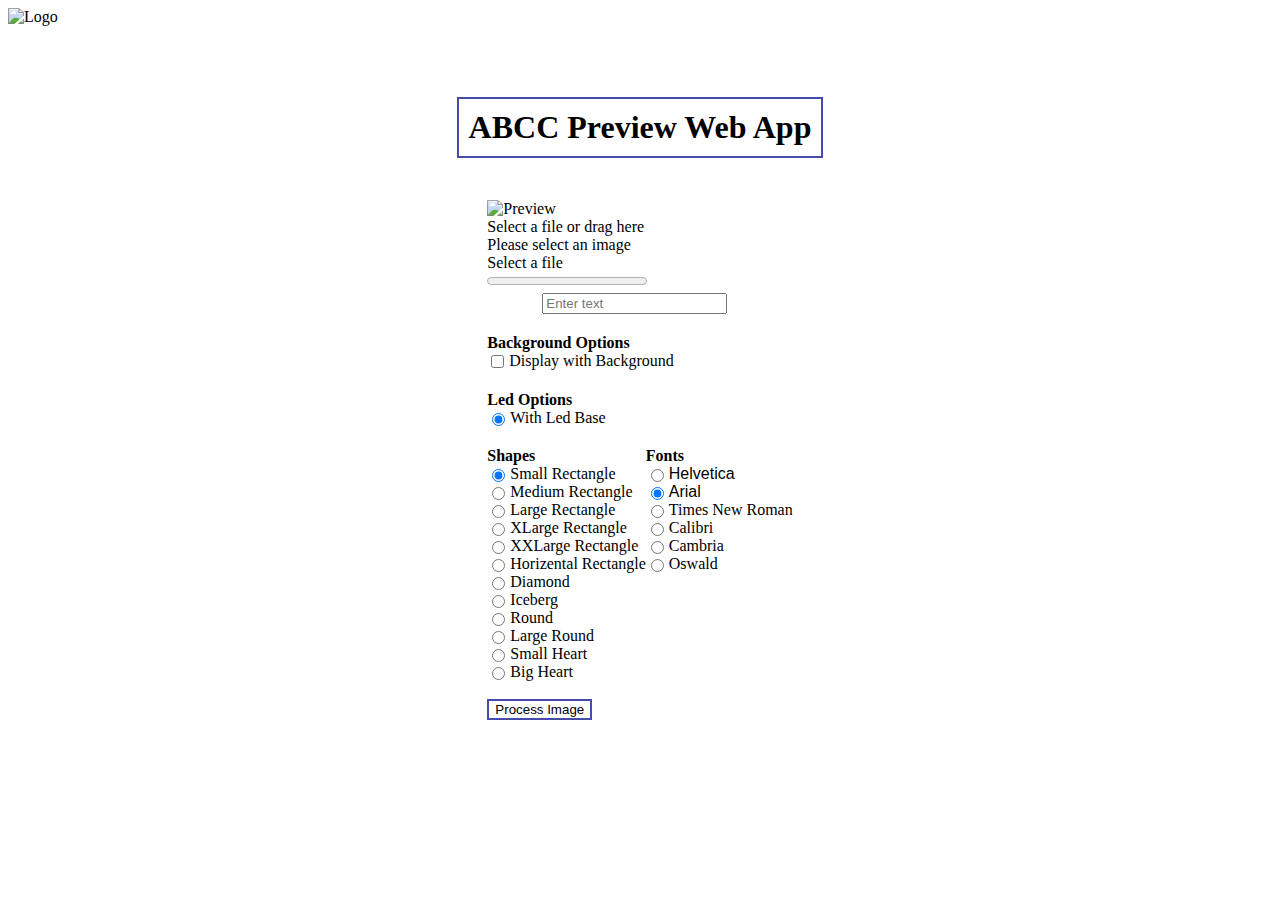
==== templates/index.html @ efff0a48 "Add files via upload" ====
<!DOCTYPE html>
<html>
<head>
    <title>ABCC Preview Web App</title>
    <link rel="stylesheet" href="{{ url_for('static', filename='css/styles.css') }}">
    <style>
        #file-upload {
            /* Hide the default button */
            display: none;
        }
        
        .title {
            background-color: white;
            border: 2px solid #454cad;
            padding: 10px;
            display: inline-block;
        }
        
        .container {
            display: flex;
            flex-direction: column;
            align-items: center;
            margin-top: 50px;
        }
        
        .box {
            display: flex;
            justify-content: center;
            align-items: center;
            margin-top: 20px;
        }
        
        .upload-section {
            display: flex;
            align-items: center !important;
        }
        
        .options {
            margin-top: 20px;
        }
        
        .options label {
            display: flex;
            align-items: center;
        }
        
        .options input[type="radio"],
        .options input[type="checkbox"] {
            margin-right: 5px;
        }
        input[type="text"] {
        position: relative;
        left: 36%;  
}

/* Mobile styles */
@media only screen and (max-width: 600px) {

body {
  font-size: 23px;
}
  .container {
  width: 100%;
}

.box {
  width: 100%; 
}

.upload-section {
  width: 100%;
}

}
    </style>
</head>
<body>
    <nav class="navbar">
        <div class="navbar-logo">
          <img src="https://i.imgur.com/uEatP1p.png" width="250px" height="250px" alt="Logo">
        </div>
      </nav>
    <div class="container">
        <h1 class="title">ABCC Preview Web App</h1>
        <div class="box">
            <form id="file-upload-form" class="uploader" action="/" method="post" enctype="multipart/form-data">
                <div class="upload-section">
                    <input id="file-upload" type="file" name="image" accept="image/*" required>
                    <label for="file-upload" id="file-drag">
                        <img id="file-image" src="#" alt="Preview" class="hidden">

                        <div id="start">
                            <i class="fa fa-download" aria-hidden="true"></i>
                            <div>Select a file or drag here</div>
                            <div id="notimage" class="hidden">Please select an image</div>
                            <span id="file-upload-btn" class="btn btn-primary">Select a file</span>
                        </div>
                        <div id="response" class="hidden">
                            <div id="messages"></div>
                            <progress class="progress" id="file-progress" value="0">
                                <span>0</span>%
                            </progress>
                        </div>
                    </label>
                </div>
                <div class="upload-section" style="margin-top: 3px;width:50%;">
                    <input type="text" name="text" placeholder="Enter text" style="align-items: center" length="14" required>
                </div>
                <div class="options">
                    <b>Background Options</b>
                    <br>
                    <label for="background-toggle">
                        <input type="checkbox" name="background" value="with" id="background-toggle">
                        Display with Background
                    </label>
                </div>
                <div class="options">
                    <b>Led Options</b>
                    <br>
                    <label for="led-toggle">
                        <input type="radio" name="led" value="with" id="background-toggle" checked>
                        With Led Base
                    </label>
                    <!--<label for="led-toggle">
                        <input type="radio" name="led" value="without" id="background-toggle">
                        Without Led Base
                    </label>-->
                </div>
                <div style="display:flex">
                <div class="options" style="margin: right 20px;">
                    <b>Shapes</b>
                    <br>
                    <label for="Rectangle">
                        <input type="radio" name="shape" value="Rectangle" id="Rectangle" checked>
                        Small Rectangle
                    </label>
                    <label for="MRectangle">
                      <input type="radio" name="shape" value="MRectangle" id="MRectangle">
                      Medium Rectangle
                  </label>
                  <label for="LRectangle">
                    <input type="radio" name="shape" value="LRectangle" id="LRectangle">
                    Large Rectangle
                  </label>
                  <label for="XLRectangle">
                  <input type="radio" name="shape" value="XLRectangle" id="XLRectangle">
                  XLarge Rectangle
                 </label>
                 <label for="XXLRectangle">
                  <input type="radio" name="shape" value="XXLRectangle" id="XXLRectangle">
                  XXLarge Rectangle
                 </label>
                 <label for="horizental">
                        <input type="radio" name="shape" value="horizental" id="horizental">
                        Horizental Rectangle
                 </label>
                 <label for="Diamond">
                        <input type="radio" name="shape" value="Diamond" id="Diamond">
                        Diamond
                 </label>
                 <label for="Iceberg">
                        <input type="radio" name="shape" value="Iceberg" id="Iceberg">
                        Iceberg
                 </label>
                 <label for="Round">
                      <input type="radio" name="shape" value="Round" id="Round">
                      Round
                 </label>
                 <label for="LRound">
                    <input type="radio" name="shape" value="LRound" id="LRound">
                    Large Round
                 </label>
                 <label for="SHeart">
                  <input type="radio" name="shape" value="SHeart" id="SHeart">
                  Small Heart
               </label>
               <label for="LHeart">
                <input type="radio" name="shape" value="SHeart" id="LHeart">
                Big Heart
             </label>
                </div>
                <div class="options" style="margin: right 20px;">
                    <b>Fonts</b>
                    <br>
                    <label for="Helvetica">
                        <input type="radio" name="fonts" value="Helvetica" id="Helvetica">
                        <span style="font-family: Helvetica;">Helvetica</span>
                    </label>
                    <label for="Arial">
                        <input type="radio" name="fonts" value="Arial" id="Arial" checked>
                        <span style="font-family: Arial;"> Arial </span>
                    </label>
                    <label for="TNR">
                        <input type="radio" name="fonts" value="TNR" id="TNR">
                        <span style="font-family:Times;">Times New Roman </span>
                    </label>
                    <label for="Calibri">
                        <input type="radio" name="fonts" value="Calibri" id="Calibri">
                        <span style="font-family: Calibri;"> Calibri </span>
                    </label>
                    <label for="Cambria">
                        <input type="radio" name="fonts" value="Cambria" style="font-family: Cambria;" id="Cambria">
                        <span style="font-family: Cambria;"> Cambria </span>
                    </label>
                    <label for="Oswald">
                      <input type="radio" name="fonts" value="Oswald" style="font-family: Oswald;" id="Oswald">
                      <span style="font-family: Oswald"> Oswald </span>
                  </label>
                </div> 
              </div>
                <br>
                <input type="submit" value="Process Image" style=" background-color: white;
                border: 2px solid #454cad;">
            </form>
        </div>
    </div>
    <script>
      // Resize Image
      document.getElementById('file-upload').addEventListener('change', function (event) {
        var file = event.target.files[0];
        var imageType = /^image\//;

        if (!file.type.match(imageType)) {
            return;
        }

        var img = document.getElementById('file-image');
        img.onload = function () {
            var canvas = document.createElement('canvas');
            var ctx = canvas.getContext('2d');
            var maxDim = 300; // Maximum dimension for the resized image
            var width = img.width;
            var height = img.height;

            if (width > height) {
                if (width > maxDim) {
                    height *= maxDim / width;
                    width = maxDim;
                }
            } else {
                if (height > maxDim) {
                    width *= maxDim / height;
                    height = maxDim;
                }
            }

            canvas.width = width;
            canvas.height = height;
            ctx.drawImage(img, 0, 0, width, height);

            var dataUrl = canvas.toDataURL('image/jpeg'); // Convert canvas to data URL with JPEG format

            // Adding the resized image to the form data
            var formData = new FormData();
            formData.append('image', dataUrl);

            // Submit the form with the resized image
            var xhr = new XMLHttpRequest();
            xhr.open('POST', '/');
            xhr.send(formData);
        }

        var reader = new FileReader();
        reader.onload = function (e) {
            img.src = e.target.result; // Display the selected image in the preview
        }
        reader.readAsDataURL(file);
    });
    </script>
        <script>
            // File Upload
// 
function ekUpload(){
  function Init() {
    

    console.log("Upload Initialised");

    var fileSelect    = document.getElementById('file-upload'),
        fileDrag      = document.getElementById('file-drag'),
        submitButton  = document.getElementById('submit-button');

    fileSelect.addEventListener('change', fileSelectHandler, false);

    // Is XHR2 available?
    var xhr = new XMLHttpRequest();
    if (xhr.upload) {
      // File Drop
      fileDrag.addEventListener('dragover', fileDragHover, false);
      fileDrag.addEventListener('dragleave', fileDragHover, false);
      fileDrag.addEventListener('drop', fileSelectHandler, false);
    }
  }

  function fileDragHover(e) {
    var fileDrag = document.getElementById('file-drag');

    e.stopPropagation();
    e.preventDefault();

    fileDrag.className = (e.type === 'dragover' ? 'hover' : 'modal-body file-upload');
  }

  function fileSelectHandler(e) {
    // Fetch FileList object
    var files = e.target.files || e.dataTransfer.files;

    // Cancel event and hover styling
    fileDragHover(e);

    // Process all File objects
    for (var i = 0, f; f = files[i]; i++) {
      parseFile(f);
      uploadFile(f);
    }
  }

  // Output
  function output(msg) {
    // Response
    var m = document.getElementById('messages');
    m.innerHTML = msg;
  }

  function parseFile(file) {

    console.log(file.name);
    output(
      '<strong>' + encodeURI(file.name) + '</strong>'
    );
    
    // var fileType = file.type;
    // console.log(fileType);
    var imageName = file.name;

    var isGood = (/\.(?=gif|jpg|png|jpeg)/gi).test(imageName);
    if (isGood) {
      document.getElementById('start').classList.add("hidden");
      document.getElementById('response').classList.remove("hidden");
      document.getElementById('notimage').classList.add("hidden");
      // Thumbnail Preview
     
      document.getElementById('file-image').classList.remove("hidden");
      document.getElementById('file-image').src = URL.createObjectURL(file);
    }
    else {
      document.getElementById('file-image').classList.add("hidden");
      document.getElementById('notimage').classList.remove("hidden");
      document.getElementById('start').classList.remove("hidden");
      document.getElementById('response').classList.add("hidden");
      document.getElementById("file-upload-form").reset();
    }
  }

  function setProgressMaxValue(e) {
    var pBar = document.getElementById('file-progress');

    if (e.lengthComputable) {
      pBar.max = e.total;
    }
  }

  function updateFileProgress(e) {
    var pBar = document.getElementById('file-progress');

    if (e.lengthComputable) {
      pBar.value = e.loaded;
    }
  }

  function uploadFile(file) {

    var xhr = new XMLHttpRequest(),
      fileInput = document.getElementById('class-roster-file'),
      pBar = document.getElementById('file-progress'),
      fileSizeLimit = 1024; // In MB
    if (xhr.upload) {
      // Check if file is less than x MB
      if (file.size <= fileSizeLimit * 1024 * 1024) {
        // Progress bar
        pBar.style.display = 'inline';
        xhr.upload.addEventListener('loadstart', setProgressMaxValue, false);
        xhr.upload.addEventListener('progress', updateFileProgress, false);

        // File received / failed
        xhr.onreadystatechange = function(e) {
          if (xhr.readyState == 4) {
            // Everything is good!

            // progress.className = (xhr.status == 200 ? "success" : "failure");
            // document.location.reload(true);
          }
        };

        // Start upload
        xhr.open('POST', document.getElementById('file-upload-form').action, true);
        xhr.setRequestHeader('X-File-Name', file.name);
        xhr.setRequestHeader('X-File-Size', file.size);
        xhr.setRequestHeader('Content-Type', 'multipart/form-data');
        xhr.send(file);
      } else {
        output('Please upload a smaller file (< ' + fileSizeLimit + ' MB).');
      }
    }
  }

  // Check for the various File API support.
  if (window.File && window.FileList && window.FileReader) {
    Init();
  } else {
    document.getElementById('file-drag').style.display = 'none';
  }
}
ekUpload();
</script>
    </body>
</html>
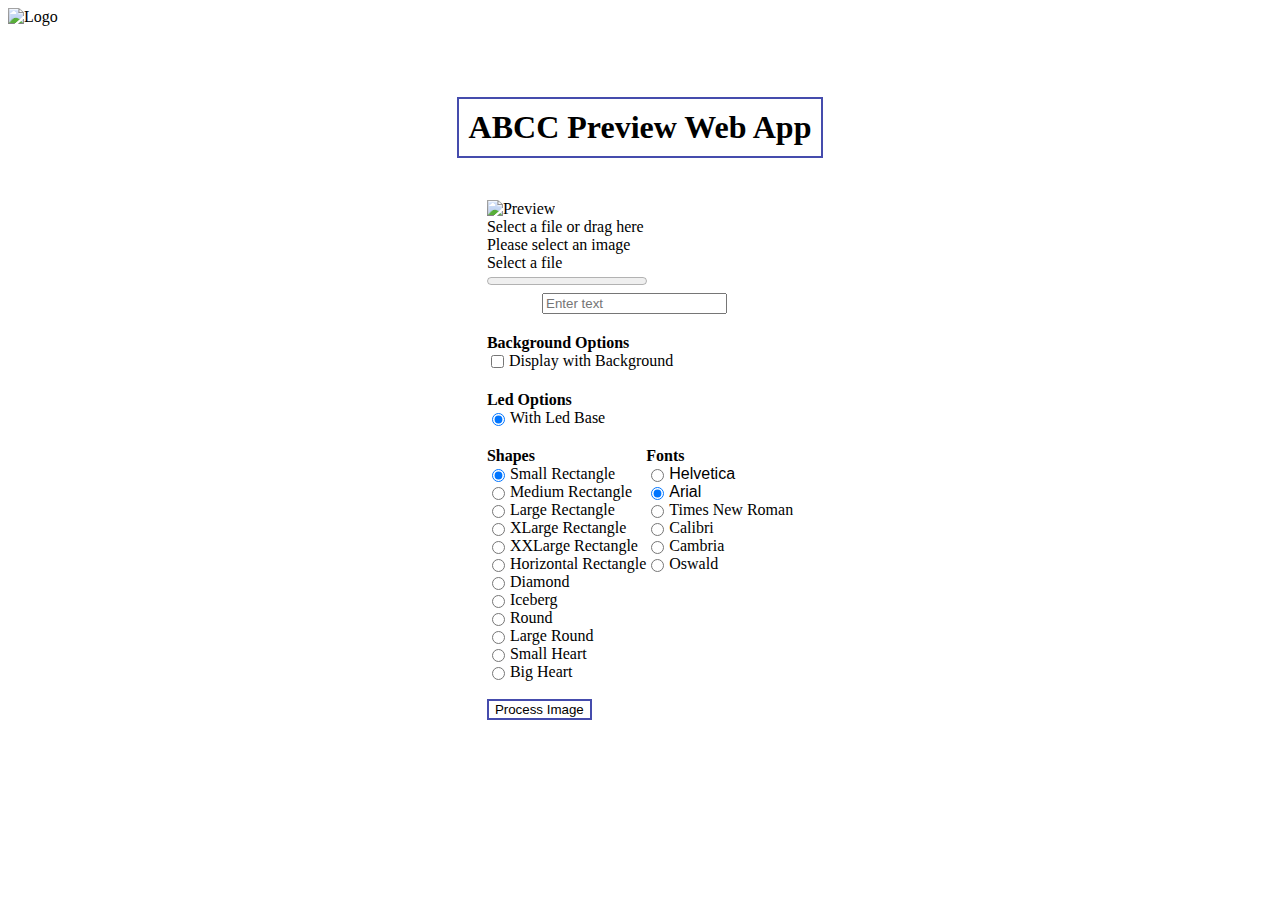
==== commit 174a4d5d: "Update index.html" ====
--- a/templates/index.html
+++ b/templates/index.html
@@ -152,7 +152,7 @@
                  </label>
                  <label for="horizental">
                         <input type="radio" name="shape" value="horizental" id="horizental">
-                        Horizental Rectangle
+                        Horizontal Rectangle
                  </label>
                  <label for="Diamond">
                         <input type="radio" name="shape" value="Diamond" id="Diamond">
